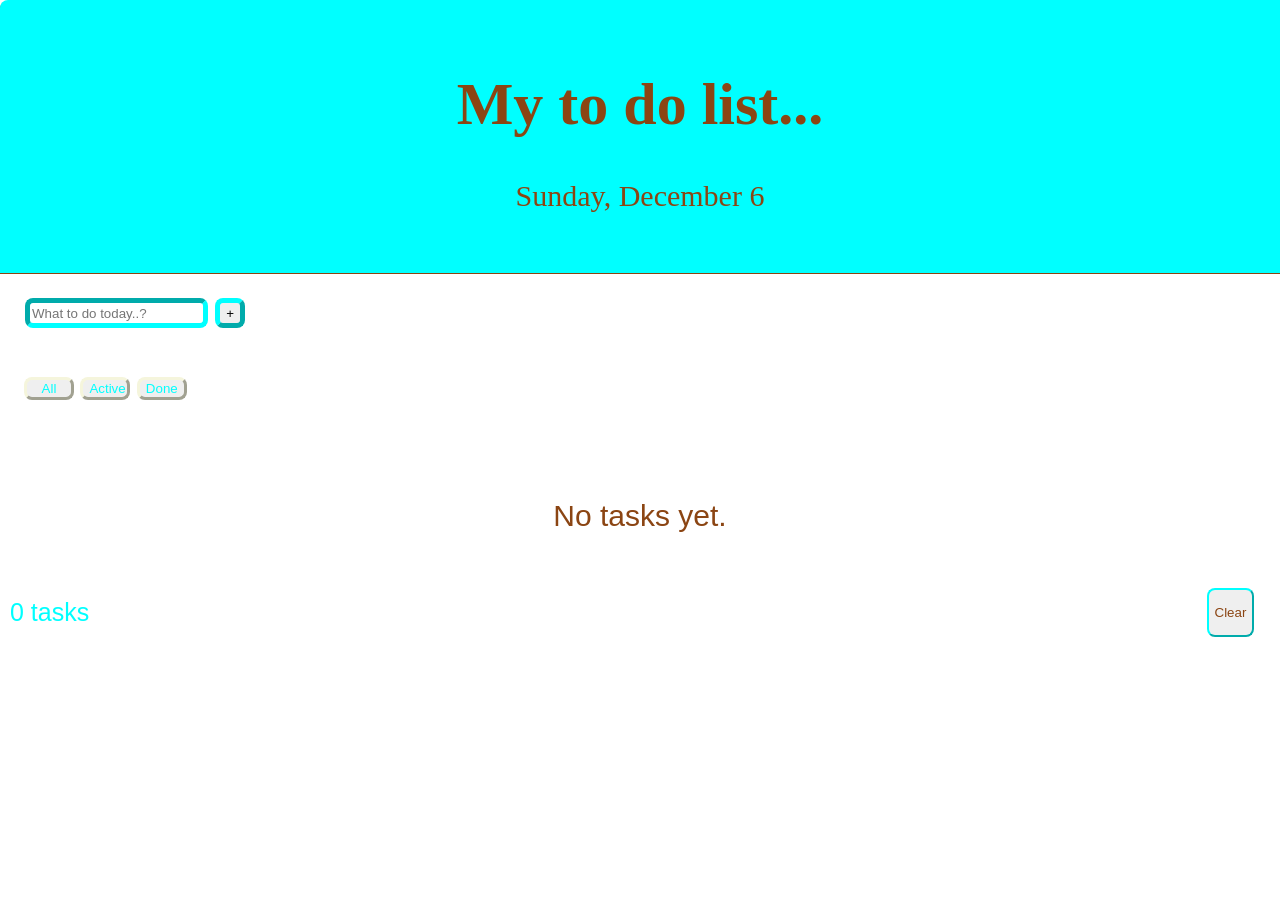
==== index.html @ 8524f57c "Rename 00.html to index.html" ====
<!DOCTYPE html>
<html lang="en">
<head>
    <meta charset="UTF-8">
    <meta name="viewport" content="width=device-width, initial-scale=1.0">
    <title>To-Do-List</title>
    <link rel="stylesheet" href="00.css">
</head>
<body>
    <header>
        <h1 id="title">My to do list...</h1>
        <p class="date" id="date"></p>
    </header>
    
    <form class="list" id="addform">
        <input type="text"
            id="addtasks"
            placeholder="What to do today..?">    
        <button type="submit" label="Add a task" class="press"> + </button>        
    </form>
    <nav class="filter" id="filetr">
        <button class="filters" data-filter="all">All</button>
        <button class="filters" data-filter="active">Active</button>
        <button class="filters" data-filter="done">Done</button>
    </nav>
    <ul class="taskList" id="taskList"></ul>
    <p class="empty" id="empty">No tasks yet.</p>
    <footer>
        <span id="count">Zero tasks left.</span>
        <button id="clear">Clear</button>
    </footer>
    <script src="00.js"></script>
</body>
</html>
---- 00.css ----
body{
    display: block;
    padding: 0px;
    margin: 0px;
}
header{
    text-align: center;
    background-color: aqua;
    border-top-left-radius: 8px;
    padding: 30px;
    font-size: 30px;
    color: saddlebrown;
    box-shadow: 0 1px 0 saddlebrown;
    background-image: url("c:\Users\DeLL\Downloads\Telegram Desktop\photo_2026-09-12_15-41-13.jpg");
}
h1.title{
    font-family: sans-serif;
}
form.list{
    padding: 25px;
    display: flex;
    width: 220px;
    justify-content: space-between;
}
input#addtasks{
    border-width: 5px;
    border-color: aqua;
    border-radius: 8px;


}
button.press{
    height: 30px;
    border-width: 5px;
    border-color: aqua;
    border-radius: 8px;
    cursor: pointer;
}
nav{
    padding: 24px;
    display: flex;
    gap: 0.4rem;
}
button.filters{
    width: 50px;
    border-color: beige;
    border-width: medium;
    color: aqua;
    border-radius: 8px;
}
p.empty{
    color: saddlebrown;
    padding: 25px;
    font-family: sans-serif;
    font-size: 30px;
}
button.clear{
    color: aqua;
    border-color: gray;
    border-width: 4px;
}
span{
    font-size: 25px;
    font-family: sans-serif;
    color: aqua;
    padding: 10px;
}
footer{
    width: 98%;
    display: flex;
    justify-content: space-between;
}
button#clear{
    border-radius: 8px;
    border-color: aqua;
    color: saddlebrown;
}
ul{
    list-style-type: none;
    padding: 2px;
}
.taskList li{
    display:flex;
    align-items: center;
    gap: 0.2rem;
    padding: 5px;
    border-bottom: 1px solid aqua;
}
.Check{
    width: 20px;
    height: 20px;
    flex-shrink: 0;
    border: 2px solid saddlebrown;
    border-radius: 8px;
    cursor: pointer;
    position: relative;
}
button.Check.is-checked{
    border-color: beige;
}
.Check.is-hecked::after{
    content: "#";
    position: absolute;
    inset: 0;
    display: flex;
    justify-content: center;
}
.remove-btn{
    border-radius: 8px;
    border-color: beige;
    width: 35px;
    height: 25px;
    background-color: beige;
    padding: 3px;
    border-width: 3px;
}
.task-text{
    flex: 1;
}
span.task-text.is-done{
    text-decoration: line-through;
}
.empty{
    text-align: center;
    font-family: sans-serif;
    font-size: 4rem;
}
.empty.is-hidden{
    display: none;
}
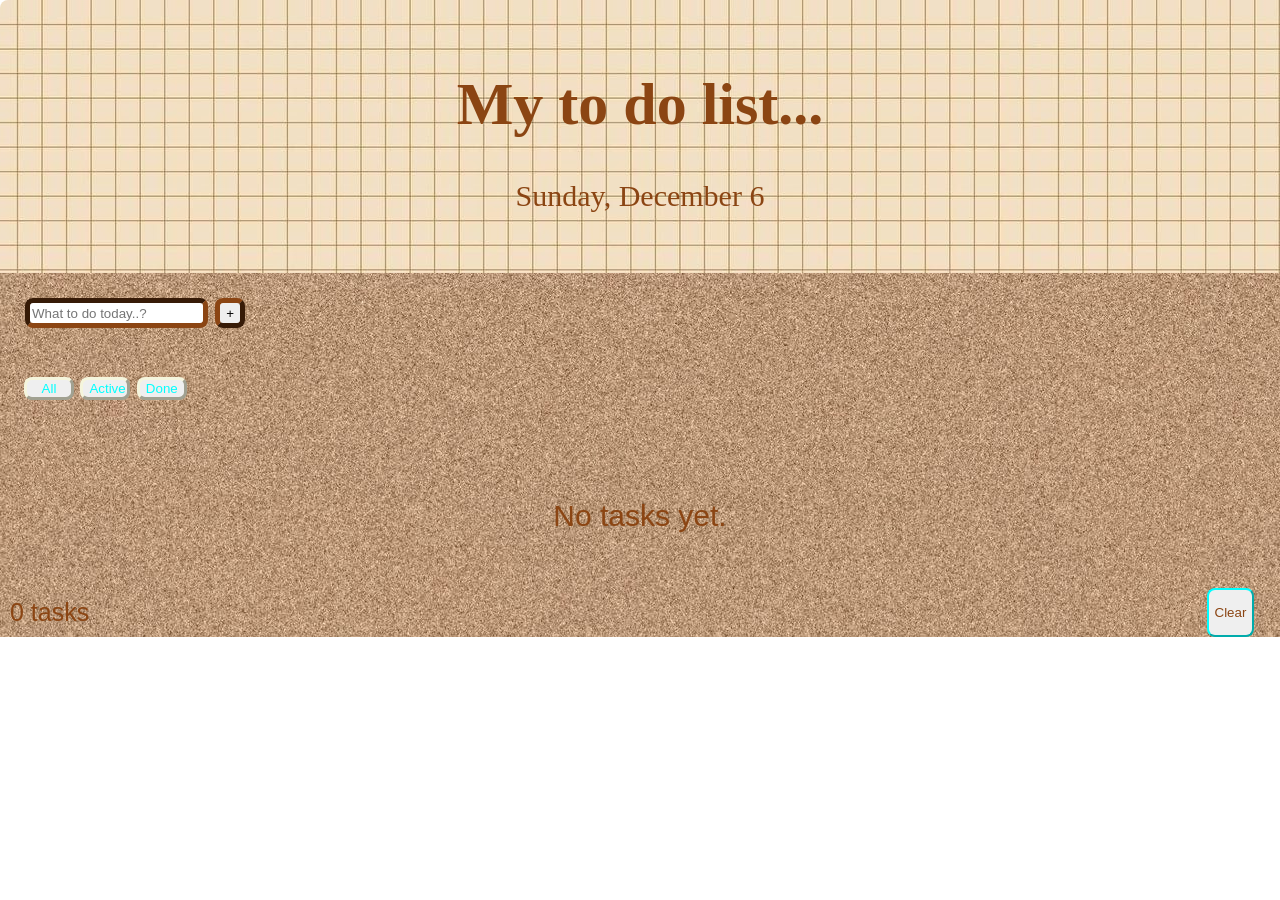
==== commit 4f91ee5a: "Update index.html" ====
--- a/index.html
+++ b/index.html
@@ -11,7 +11,7 @@
         <h1 id="title">My to do list...</h1>
         <p class="date" id="date"></p>
     </header>
-    
+    <section class="main">
     <form class="list" id="addform">
         <input type="text"
             id="addtasks"
@@ -30,5 +30,6 @@
         <button id="clear">Clear</button>
     </footer>
     <script src="00.js"></script>
+    </section>
 </body>
 </html>
--- a/00.css
+++ b/00.css
@@ -5,13 +5,15 @@
 }
 header{
     text-align: center;
-    background-color: aqua;
+    /*background-color: aqua;*/
     border-top-left-radius: 8px;
     padding: 30px;
     font-size: 30px;
     color: saddlebrown;
-    box-shadow: 0 1px 0 saddlebrown;
-    background-image: url("c:\Users\DeLL\Downloads\Telegram Desktop\photo_2026-09-12_15-41-13.jpg");
+    background-image: url("images/ph1.jpg");
+}
+.main{
+    background-image:url("images/ph2.jpg");
 }
 h1.title{
     font-family: sans-serif;
@@ -24,7 +26,7 @@
 }
 input#addtasks{
     border-width: 5px;
-    border-color: aqua;
+    border-color: saddlebrown;
     border-radius: 8px;
 
 
@@ -32,7 +34,7 @@
 button.press{
     height: 30px;
     border-width: 5px;
-    border-color: aqua;
+    border-color: saddlebrown;
     border-radius: 8px;
     cursor: pointer;
 }
@@ -62,7 +64,7 @@
 span{
     font-size: 25px;
     font-family: sans-serif;
-    color: aqua;
+    color: saddlebrown;
     padding: 10px;
 }
 footer{
@@ -84,7 +86,7 @@
     align-items: center;
     gap: 0.2rem;
     padding: 5px;
-    border-bottom: 1px solid aqua;
+    border-bottom: 1px solid saddlebrown;
 }
 .Check{
     width: 20px;
